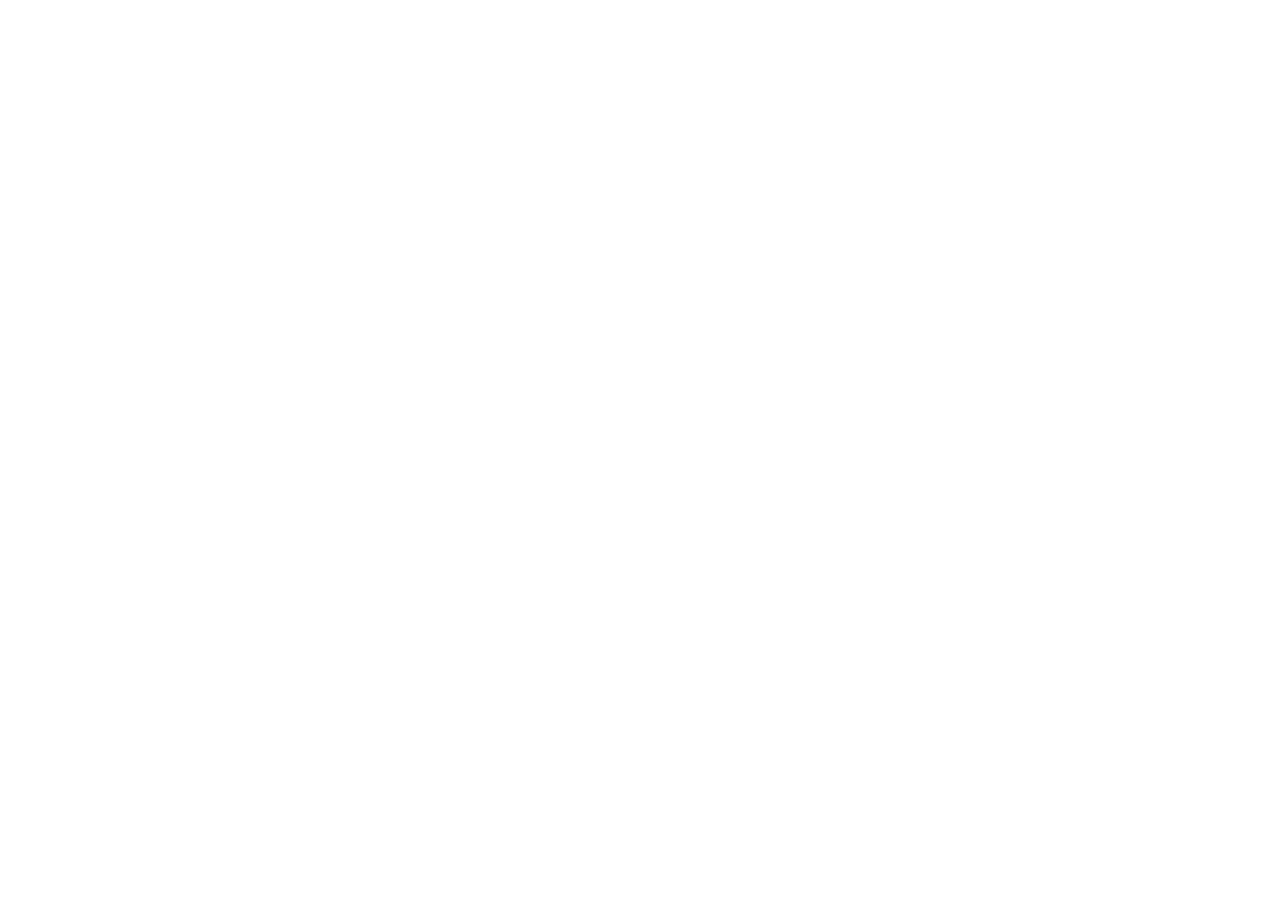
==== index.html @ 22991941 "Version 1.0" ====
<!DOCTYPE html>
<html lang="en">
  <head>
    <meta charset="UTF-8" />
    <meta http-equiv="X-UA-Compatible" content="IE=edge" />
    <meta name="viewport" content="width=device-width, initial-scale=1.0" />
    <title>V</title>
  </head>
  <body>
    <a href="./Projects/Javascript/Tabs/"></a>
  </body>
</html>
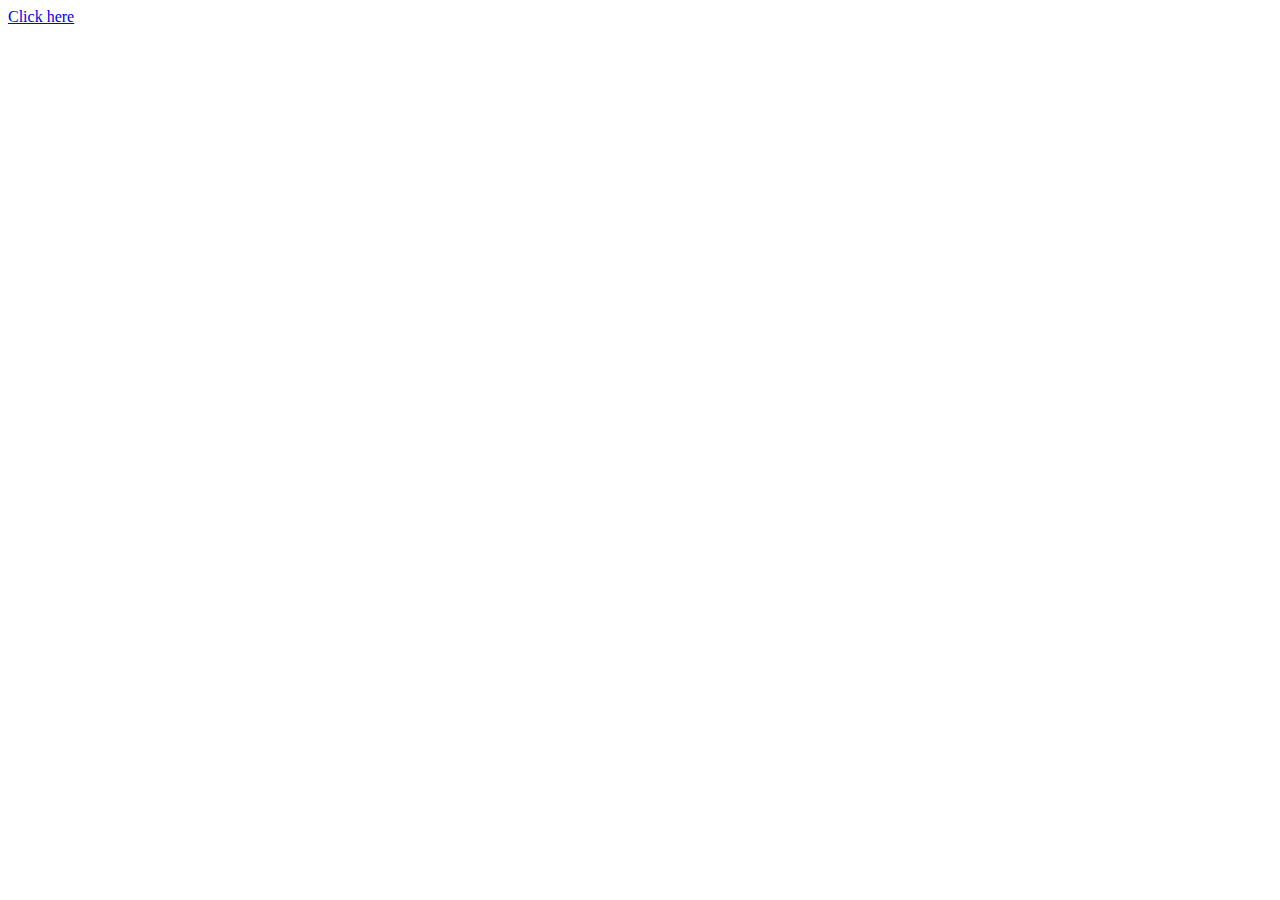
==== commit f2045575: "Update index.html" ====
--- a/index.html
+++ b/index.html
@@ -7,6 +7,6 @@
     <title>V</title>
   </head>
   <body>
-    <a href="./Projects/Javascript/Tabs/"></a>
+    <a href="./Projects/Javascript/Tabs/">Click here</a>
   </body>
 </html>
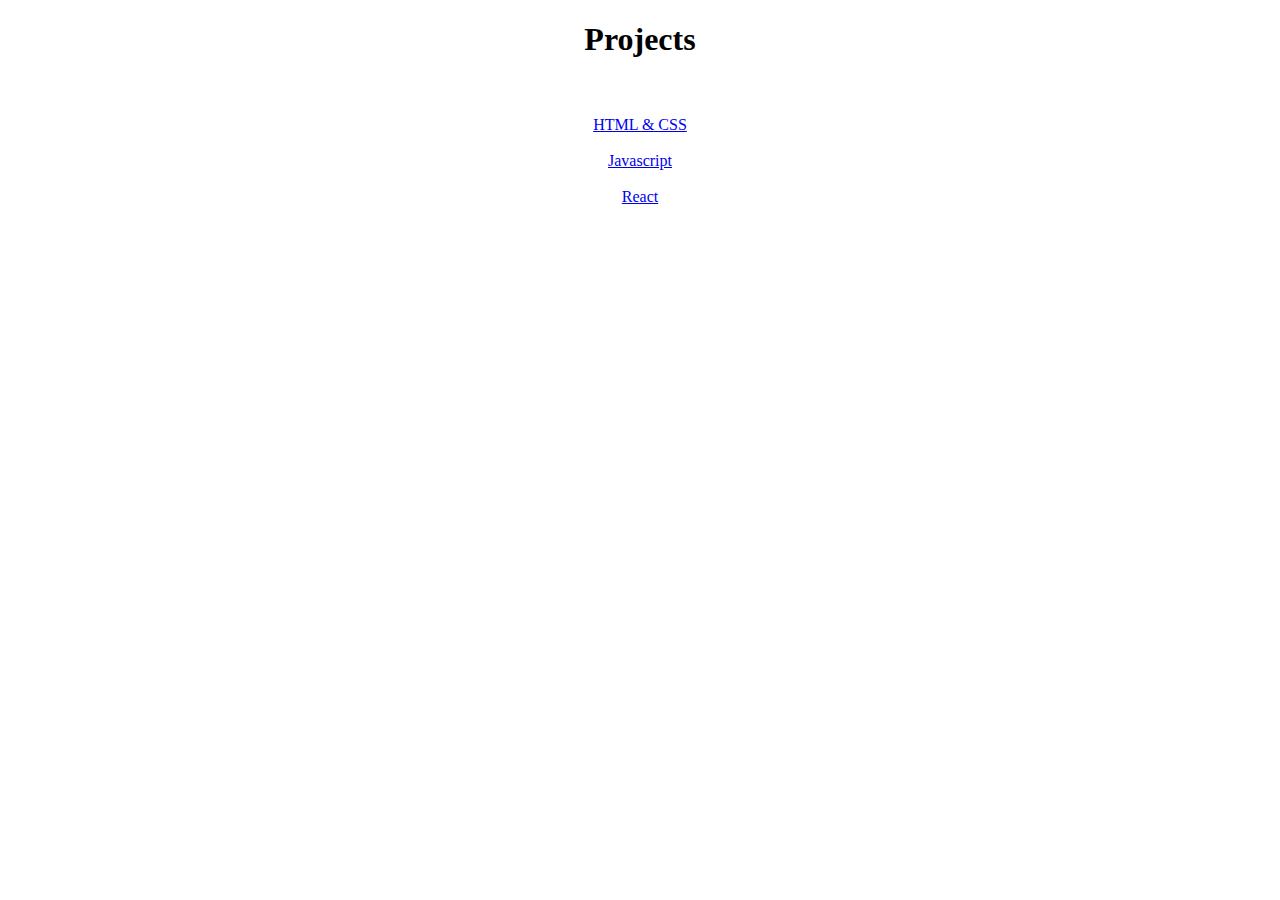
==== commit fbd25d30: "Update" ====
--- a/index.html
+++ b/index.html
@@ -7,6 +7,13 @@
     <title>V</title>
   </head>
   <body>
-    <a href="./Projects/Javascript/Tabs/">Click here</a>
+    <center>
+      <h1>Projects</h1>
+      <br>
+      <br>
+      <a href="./Projects/HTML-CSS/">HTML & CSS</a> <br> <br>
+      <a href="./Projects/Javascript/">Javascript</a> <br> <br>
+      <a href="./Projects/React/">React</a>
+    </center>
   </body>
 </html>
